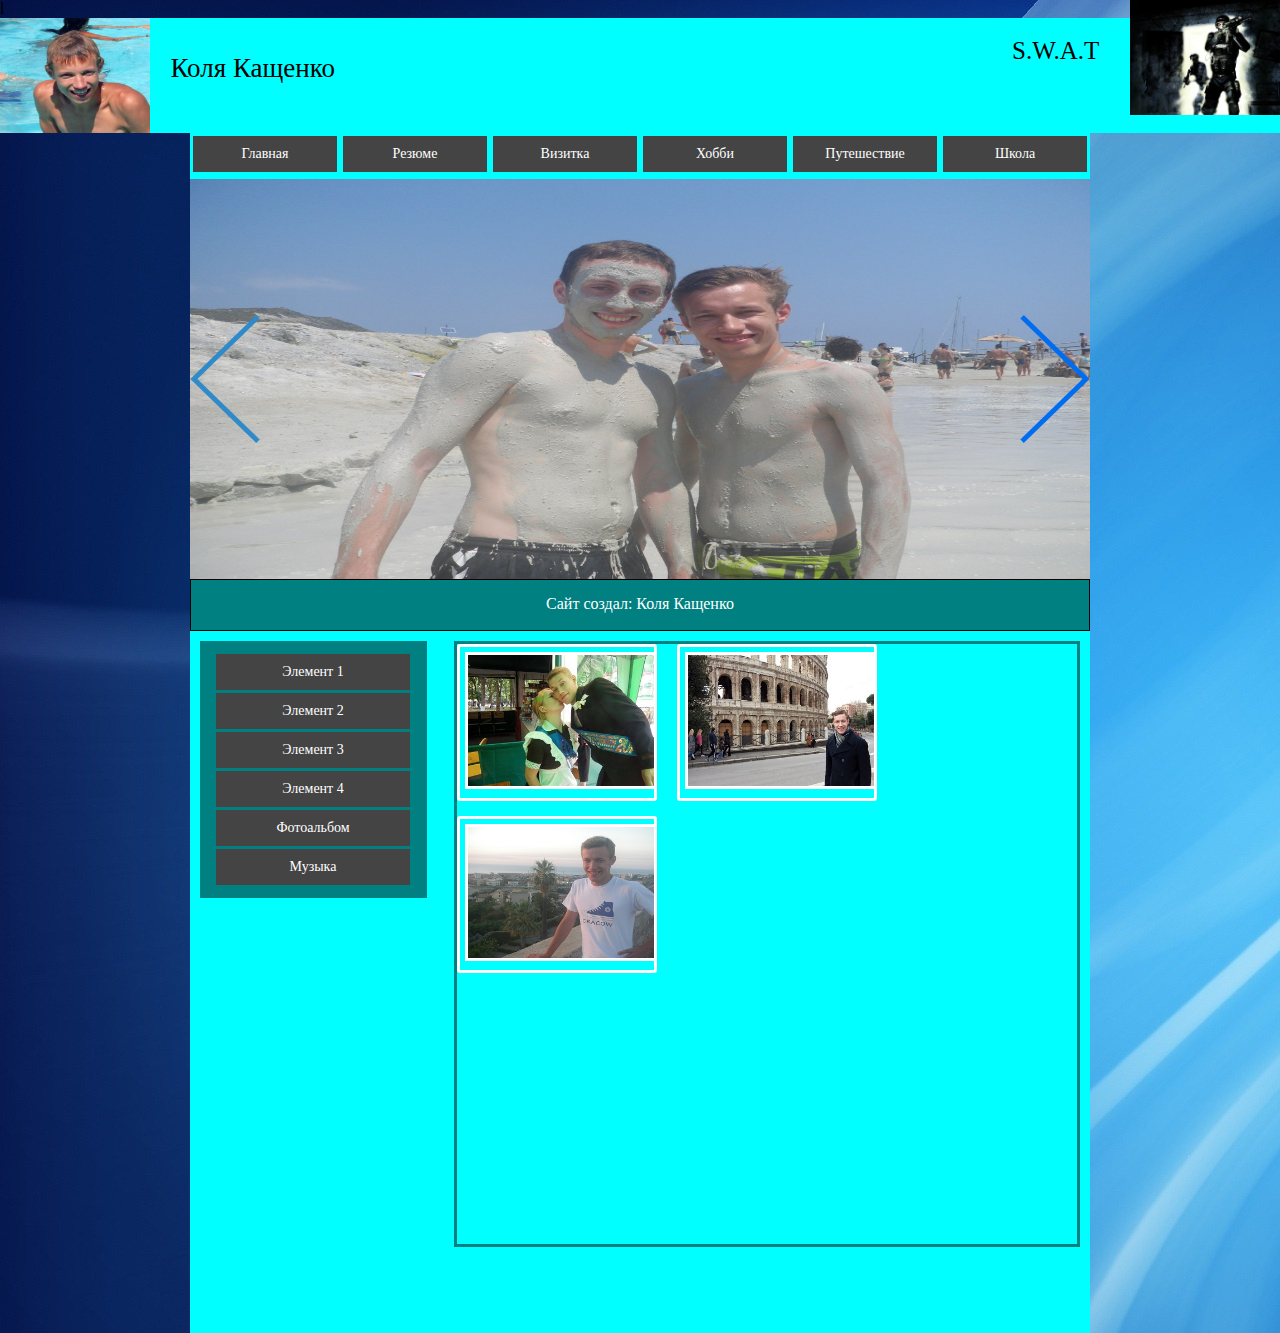
==== Foto.html @ df825b67 "first commit" ====
<!DOCTYPE html>
<html lang="en">
        <head>
            <meta charset="UTF-8">
            <title>Фотоальбом</title>
            <link rel="stylesheet" type="text/css" href="style.css">
            <link rel="stylesheet" type="text/css" href="gallery.css">
            <link rel="stylesheet" type="text/css" href="lightgallery.css">
            <script type="text/javascript" src="js/gallery/js/jquery.min.js"></script>
        </head>

    <body>l
    <div class="content">
        <div class="icon">
            <div class="fotoAvatar">
                <img src="image/1.jpeg" width="150" height="115">
                <p style="float: right; font-size: 27px; margin-top: 35px">Коля Кащенко</p>
            </div>
            <div class="fotoAvatar2">
                <p style="font-size: 25px; margin-top: 37px">S.W.A.T</p>
                <img src="image/2.jpg" width="150" height="115" style="position: absolute; top: 0; right: 0">
            </div>
        </div>
        <div class="page-layout">
            <!-- Навигационое меню -->
            <div id="nav">
                <ul>
                    <li><a href="Index.html">Главная</a></li>
                    <li><a href="#">Резюме</a>
                        <ul>
                            <li><a href="#">Нижний элемент 1</a></li>
                            <li><a href="#">Нижний элемент 2</a></li>
                            <li><a href="#">Нижний элемент 3</a></li>
                        </ul>
                    </li>
                    <li><a href="#">Визитка</a>
                        <ul>
                            <li><a href="#">Нижиний элемент 1</a></li>
                            <li><a href="#">Нижиний элемент 2</a></li>
                            <li><a href="#">Нижиний элемент 3</a></li>
                            <li><a href="#">Нижиний элемент 4</a></li>
                            <li><a href="#">Нижиний элемент 5</a></li>
                        </ul>
                    </li>
                    <li><a href="#">Хобби</a>
                        <ul>
                            <li><a href="#">Игры</a></li>
                            <li><a href="#">Фильмы</a></li>
                            <li><a href="#">Программирование</a></li>
                            <li><a href="#">Нижиний элемент 4</a></li>
                        </ul>
                    </li>
                    <li><a href="#">Путешествие</a></li>
                    <li><a href="#">Школа</a></li>
                </ul>
            </div>
            <!-- Конец навигационого меню -->
            <!-- Слайдер -->
            <div id="slider">
                <div id="container">
                    <div class="back"></div>
                    <div class="images">
                        <img src="image/slider/1.jpg" width="900" height="400">
                        <img src="image/slider/2.jpg" width="900" height="400">
                        <img src="image/slider/3.jpg" width="900" height="400">
                        <img src="image/slider/4.jpg" width="900" height="400">
                        <img src="image/slider/5.jpg" width="900" height="400">
                    </div>
                    <div class="next"></div>
                </div>
            </div>
            <!-- Конец сладера -->
            <div class="search">
                <p style="text-align: center; color: white; margin-top: 15px">Сайт создал: Коля Кащенко</p>
            </div>
            <div id="navVertical">
                <ul>
                    <li><a href="#">Элемент 1</a></li>
                    <li><a href="#">Элемент 2</a></li>
                    <li><a href="#">Элемент 3</a></li>
                    <li><a href="#">Элемент 4</a></li>
                    <li><a href="Foto.html">Фотоальбом</a></li>
                    <li><a href="music.html">Музыка</a></li>
                </ul>
            </div>
            <div class="demo-gallery">
               <ul id="lightgallery" class="list-unstyled row">
                   <li class="col-xs-6 col-sm-4 col-md-3" data-responsive="image/gallery/1/1-375.jpg 375, image/gallery/1/1-480.jpg 480, image/gallery/1/1.jpg 800" data-src="image/gallery/1/1-1280.jpg" data-sub-html="<h4>Выпускной</h4><p>Classic view from Rigwood Jetty on Coniston Water an old archive shot similar to an old post but a little later on.</p>">
                       <a class="images-gallery" href="image/gallery/1/1-1280.jpg">
                           <img class="img-responsive" src="image/gallery/1/thumb-1.jpg">
                       </a>
                   </li>
                   <li class="col-xs-6 col-sm-4 col-md-3" data-responsive="image/gallery/1/2-375.jpg 375, image/gallery/1/2-480.jpg 480, image/gallery/1/2.jpg 800" data-src="image/gallery/1/2-1280.jpg" data-sub-html="<h4>Рим, Колизей</h4><p>Classic view from Rigwood Jetty on Coniston Water an old archive shot similar to an old post but a little later on.</p>">
                       <a class="images-gallery" href="image/gallery/1/2-1280.jpg">
                           <img class="img-responsive" src="image/gallery/1/thumb-2.jpg">
                       </a>
                   </li>
                   <li class="col-xs-6 col-sm-4 col-md-3" data-responsive="image/gallery/1/3-375.jpg 375, image/gallery/1/3-480.jpg 480, image/gallery/1/3.jpg 800" data-src="image/gallery/1/3-1280.jpg" data-sub-html="<h4>Fading Light</h4><p>Classic view from Rigwood Jetty on Coniston Water an old archive shot similar to an old post but a little later on.</p>">
                       <a class="images-gallery" href="image/gallery/1/3-1280.jpg">
                           <img class="img-responsive" src="image/gallery/1/thumb-3.jpg">
                       </a>
                   </li>
               </ul>
            </div>
        </div>
    </div>
    <script type="text/javascript">
        $(document).ready(function(){
            $("#lightgallery").lightGallery();
        })
    </script>
    <script type="text/javascript" src="js/jquery.js"></script>
    <script type="text/javascript" src="js/script.js"></script>
    <script type="text/javascript" src="js/cycle.js"></script>
    <script type="text/javascript" src="js/gallery/js/lightgallery.js"></script>
    <script type="text/javascript" src="js/gallery/js/lg-fullscreen.js"></script>
    <script type="text/javascript" src="js/gallery/js/lg-thumbnail.js"></script>
    <script type="text/javascript" src="js/gallery/js/lg-video.js"></script>
    <script type="text/javascript" src="js/gallery/js/lg-autoplay.js"></script>
    <script type="text/javascript" src="js/gallery/js/lg-zoom.js"></script>
    <script type="text/javascript" src="js/gallery/js/lg-hash.js"></script>
    <script type="text/javascript" src="js/gallery/js/lg-pager.js"></script>
    <script type="text/javascript" src="js/gallery/js/jquery.mousewheel.min.js"></script>
    </body>
</html>
---- style.css ----
*{
    margin: 0;
    padding: 0;
}
body{
    background: url("image/fon2.jpg");
}
.page-layout{
    width: 900px;
    height: 1200px;
    margin: 0 auto;
    background: #00FFFF;
}
.icon{
    height: 115px;
    background: #00FFFF;
}
.fotoAvatar{
    width: 335px;
    height: 115px;
}
.fotoAvatar2{
    width: 268px;
    height: 115px;
    position: absolute;
    top: 0;
    right: 0;
}
#nav{
    background-color: #00FFFF;
    height: 46px;
    width: 900px;
    margin: 0 auto;
}
#nav li{
    list-style: none;
    float: left;
    width: 150px;
    position: relative;
}
#nav li a{
    text-decoration: none;
    font-size: 14px;
    color: #fff;
    background: #444;
    display: block;
    margin: 3px;
    padding: 10px;
    text-align: center;
}
#nav li a:hover{
    color: #444;
    background: #ccc;
}
#nav ul ul{
    display: none;
    position: absolute;
    z-index: 999;
}
#slider{
    width: 900px;
    height: 400px;
    margin: 0 auto;
    display: block;
}
#container{
    width: 900px;
    height: 400px;
    background: #ccc;
    display: block;
    overflow: auto;
}
.back {
    width: 70px;
    height: 400px;
    background: url("image/left.png");
    background-position: center center;
    background-repeat: no-repeat;
    float: left;
    display: block;
    z-index: 999;
    position: relative;
}
.next{
    width: 70px;
    height: 400px;
    background: url("image/right.png");
    background-position: center center;
    background-repeat: no-repeat;
    float: right;
    display: block;
    z-index: 999;
    position: relative;
}
.images{
    width: 900px;
    height: 400px;
    overflow: hidden;
    float: left;
    position: absolute;
}
.search{
    height: 50px;
    border: 1px solid black;
    background: #008080;
}
#navVertical{
    width: 225px;
    border: 1px solid #008080;
    margin: 10px;
    background: #008080;
    float: left;
}
#navVertical ul{
    margin: 12px;
    width: 200px;
}
#navVertical li{
    list-style: none;
    width: 200px;
}
#navVertical li a{
    text-decoration: none;
    font-size: 14px;
    color: #fff;
    background: #444;
    display: block;
    margin: 3px;
    padding: 10px;
    text-align: center;
}
#navVertical li a:hover{
    color: #444;
    background: #ccc;
}
.music{
    width: 500px;
    height: 200px;
    border: 1px solid black;

}
.demo-gallery{
    width: 620px;
    height: 600px;
    float: right;
    margin: 10px;
    border: 3px solid #008080;
}
.demo-gallery img{
    margin: 5px;
    border: 3px solid white;
}
a.img-responsive img:hover{
    border: 3px solid #008080;
}
---- gallery.css ----
ul{
  list-style: none;
}
.demo-gallery > ul {
    margin-bottom: 0;
}
.demo-gallery > ul > li {
    float: left;
    margin-bottom: 15px;
    margin-right: 20px;
    width: 200px;
}
.demo-gallery > ul > li a {
    border: 3px solid #FFF;
    border-radius: 3px;
    display: block;
    overflow: hidden;
    position: relative;
    float: left;
}
.demo-gallery > ul > li a > img {
    -webkit-transition: -webkit-transform 0.15s ease 0s;
    -moz-transition: -moz-transform 0.15s ease 0s;
    -o-transition: -o-transform 0.15s ease 0s;
    transition: transform 0.15s ease 0s;
    -webkit-transform: scale3d(1, 1, 1);
    transform: scale3d(1, 1, 1);
    height: 100%;
    width: 100%;
}
.demo-gallery > ul > li a:hover > img {
    -webkit-transform: scale3d(1.1, 1.1, 1.1);
    transform: scale3d(1.1, 1.1, 1.1);
}
.demo-gallery > ul > li a:hover .demo-gallery-poster > img {
    opacity: 1;
}
.demo-gallery > ul > li a .demo-gallery-poster {
    background-color: rgba(0, 0, 0, 0.1);
    bottom: 0;
    left: 0;
    position: absolute;
    right: 0;
    top: 0;
    -webkit-transition: background-color 0.15s ease 0s;
    -o-transition: background-color 0.15s ease 0s;
    transition: background-color 0.15s ease 0s;
}
.demo-gallery > ul > li a .demo-gallery-poster > img {
    left: 50%;
    margin-left: -10px;
    margin-top: -10px;
    opacity: 0;
    position: absolute;
    top: 50%;
    -webkit-transition: opacity 0.3s ease 0s;
    -o-transition: opacity 0.3s ease 0s;
    transition: opacity 0.3s ease 0s;
}
.demo-gallery > ul > li a:hover .demo-gallery-poster {
    background-color: rgba(0, 0, 0, 0.5);
}
.demo-gallery .justified-gallery > a > img {
    -webkit-transition: -webkit-transform 0.15s ease 0s;
    -moz-transition: -moz-transform 0.15s ease 0s;
    -o-transition: -o-transform 0.15s ease 0s;
    transition: transform 0.15s ease 0s;
    -webkit-transform: scale3d(1, 1, 1);
    transform: scale3d(1, 1, 1);
    height: 100%;
    width: 100%;
}
.demo-gallery .justified-gallery > a:hover > img {
    -webkit-transform: scale3d(1.1, 1.1, 1.1);
    transform: scale3d(1.1, 1.1, 1.1);
}
.demo-gallery .justified-gallery > a:hover .demo-gallery-poster > img {
    opacity: 1;
}
.demo-gallery .justified-gallery > a .demo-gallery-poster {
    background-color: rgba(0, 0, 0, 0.1);
    bottom: 0;
    left: 0;
    position: absolute;
    right: 0;
    top: 0;
    -webkit-transition: background-color 0.15s ease 0s;
    -o-transition: background-color 0.15s ease 0s;
    transition: background-color 0.15s ease 0s;
}
.demo-gallery .justified-gallery > a .demo-gallery-poster > img {
    left: 50%;
    margin-left: -10px;
    margin-top: -10px;
    opacity: 0;
    position: absolute;
    top: 50%;
    -webkit-transition: opacity 0.3s ease 0s;
    -o-transition: opacity 0.3s ease 0s;
    transition: opacity 0.3s ease 0s;
}
.demo-gallery .justified-gallery > a:hover .demo-gallery-poster {
    background-color: rgba(0, 0, 0, 0.5);
}
.demo-gallery .video .demo-gallery-poster img {
    height: 48px;
    margin-left: -24px;
    margin-top: -24px;
    opacity: 0.8;
    width: 48px;
}
.demo-gallery.dark > ul > li a {
    border: 3px solid #04070a;
}
.home .demo-gallery {
    padding-bottom: 80px;
}
---- lightgallery.css ----
/*! lightgallery - v1.2.19 - 2016-05-17
* http://sachinchoolur.github.io/lightGallery/
* Copyright (c) 2016 Sachin N; Licensed Apache 2.0 */
@font-face {
  font-family: 'lg';
  src: url("../fonts/lg.eot?n1z373");
  src: url("../fonts/lg.eot?#iefixn1z373") format("embedded-opentype"), url("../fonts/lg.woff?n1z373") format("woff"), url("../fonts/lg.ttf?n1z373") format("truetype"), url("../fonts/lg.svg?n1z373#lg") format("svg");
  font-weight: normal;
  font-style: normal;
}
.lg-icon {
  font-family: 'lg';
  speak: none;
  font-style: normal;
  font-weight: normal;
  font-variant: normal;
  text-transform: none;
  line-height: 1;
  /* Better Font Rendering =========== */
  -webkit-font-smoothing: antialiased;
  -moz-osx-font-smoothing: grayscale;
}

.lg-actions .lg-next, .lg-actions .lg-prev {
  background-color: rgba(0, 0, 0, 0.45);
  border-radius: 2px;
  color: #999;
  cursor: pointer;
  display: block;
  font-size: 22px;
  margin-top: -10px;
  padding: 8px 10px 9px;
  position: absolute;
  top: 50%;
  z-index: 1080;
}
.lg-actions .lg-next.disabled, .lg-actions .lg-prev.disabled {
  pointer-events: none;
  opacity: 0.5;
}
.lg-actions .lg-next:hover, .lg-actions .lg-prev:hover {
  color: #FFF;
}
.lg-actions .lg-next {
  right: 20px;
}
.lg-actions .lg-next:before {
  content: "\e095";
}
.lg-actions .lg-prev {
  left: 20px;
}
.lg-actions .lg-prev:after {
  content: "\e094";
}

@-webkit-keyframes lg-right-end {
  0% {
    left: 0;
  }
  50% {
    left: -30px;
  }
  100% {
    left: 0;
  }
}
@-moz-keyframes lg-right-end {
  0% {
    left: 0;
  }
  50% {
    left: -30px;
  }
  100% {
    left: 0;
  }
}
@-ms-keyframes lg-right-end {
  0% {
    left: 0;
  }
  50% {
    left: -30px;
  }
  100% {
    left: 0;
  }
}
@keyframes lg-right-end {
  0% {
    left: 0;
  }
  50% {
    left: -30px;
  }
  100% {
    left: 0;
  }
}
@-webkit-keyframes lg-left-end {
  0% {
    left: 0;
  }
  50% {
    left: 30px;
  }
  100% {
    left: 0;
  }
}
@-moz-keyframes lg-left-end {
  0% {
    left: 0;
  }
  50% {
    left: 30px;
  }
  100% {
    left: 0;
  }
}
@-ms-keyframes lg-left-end {
  0% {
    left: 0;
  }
  50% {
    left: 30px;
  }
  100% {
    left: 0;
  }
}
@keyframes lg-left-end {
  0% {
    left: 0;
  }
  50% {
    left: 30px;
  }
  100% {
    left: 0;
  }
}
.lg-outer.lg-right-end .lg-object {
  -webkit-animation: lg-right-end 0.3s;
  -o-animation: lg-right-end 0.3s;
  animation: lg-right-end 0.3s;
  position: relative;
}
.lg-outer.lg-left-end .lg-object {
  -webkit-animation: lg-left-end 0.3s;
  -o-animation: lg-left-end 0.3s;
  animation: lg-left-end 0.3s;
  position: relative;
}

.lg-toolbar {
  z-index: 1082;
  left: 0;
  position: absolute;
  top: 0;
  width: 100%;
  background-color: rgba(0, 0, 0, 0.45);
}
.lg-toolbar .lg-icon {
  color: #999;
  cursor: pointer;
  float: right;
  font-size: 24px;
  height: 47px;
  line-height: 27px;
  padding: 10px 0;
  text-align: center;
  width: 50px;
  text-decoration: none !important;
  outline: medium none;
  -webkit-transition: color 0.2s linear;
  -o-transition: color 0.2s linear;
  transition: color 0.2s linear;
}
.lg-toolbar .lg-icon:hover {
  color: #FFF;
}
.lg-toolbar .lg-close:after {
  content: "\e070";
}
.lg-toolbar .lg-download:after {
  content: "\e0f2";
}

.lg-sub-html {
  background-color: rgba(0, 0, 0, 0.45);
  bottom: 0;
  color: #EEE;
  font-size: 16px;
  left: 0;
  padding: 10px 40px;
  position: fixed;
  right: 0;
  text-align: center;
  z-index: 1080;
}
.lg-sub-html h4 {
  margin: 0;
  font-size: 13px;
  font-weight: bold;
}
.lg-sub-html p {
  font-size: 12px;
  margin: 5px 0 0;
}

#lg-counter {
  color: #999;
  display: inline-block;
  font-size: 16px;
  padding-left: 20px;
  padding-top: 12px;
  vertical-align: middle;
}

.lg-toolbar, .lg-prev, .lg-next {
  opacity: 1;
  -webkit-transition: -webkit-transform 0.35s cubic-bezier(0, 0, 0.25, 1) 0s, opacity 0.35s cubic-bezier(0, 0, 0.25, 1) 0s, color 0.2s linear;
  -moz-transition: -moz-transform 0.35s cubic-bezier(0, 0, 0.25, 1) 0s, opacity 0.35s cubic-bezier(0, 0, 0.25, 1) 0s, color 0.2s linear;
  -o-transition: -o-transform 0.35s cubic-bezier(0, 0, 0.25, 1) 0s, opacity 0.35s cubic-bezier(0, 0, 0.25, 1) 0s, color 0.2s linear;
  transition: transform 0.35s cubic-bezier(0, 0, 0.25, 1) 0s, opacity 0.35s cubic-bezier(0, 0, 0.25, 1) 0s, color 0.2s linear;
}

.lg-hide-items .lg-prev {
  opacity: 0;
  -webkit-transform: translate3d(-10px, 0, 0);
  transform: translate3d(-10px, 0, 0);
}
.lg-hide-items .lg-next {
  opacity: 0;
  -webkit-transform: translate3d(10px, 0, 0);
  transform: translate3d(10px, 0, 0);
}
.lg-hide-items .lg-toolbar {
  opacity: 0;
  -webkit-transform: translate3d(0, -10px, 0);
  transform: translate3d(0, -10px, 0);
}

body:not(.lg-from-hash) .lg-outer.lg-start-zoom .lg-object {
  -webkit-transform: scale3d(0.5, 0.5, 0.5);
  transform: scale3d(0.5, 0.5, 0.5);
  opacity: 0;
  -webkit-transition: -webkit-transform 250ms cubic-bezier(0, 0, 0.25, 1) 0s, opacity 250ms cubic-bezier(0, 0, 0.25, 1) !important;
  -moz-transition: -moz-transform 250ms cubic-bezier(0, 0, 0.25, 1) 0s, opacity 250ms cubic-bezier(0, 0, 0.25, 1) !important;
  -o-transition: -o-transform 250ms cubic-bezier(0, 0, 0.25, 1) 0s, opacity 250ms cubic-bezier(0, 0, 0.25, 1) !important;
  transition: transform 250ms cubic-bezier(0, 0, 0.25, 1) 0s, opacity 250ms cubic-bezier(0, 0, 0.25, 1) !important;
  -webkit-transform-origin: 50% 50%;
  -moz-transform-origin: 50% 50%;
  -ms-transform-origin: 50% 50%;
  transform-origin: 50% 50%;
}
body:not(.lg-from-hash) .lg-outer.lg-start-zoom .lg-item.lg-complete .lg-object {
  -webkit-transform: scale3d(1, 1, 1);
  transform: scale3d(1, 1, 1);
  opacity: 1;
}

.lg-outer .lg-thumb-outer {
  background-color: #0D0A0A;
  bottom: 0;
  position: absolute;
  width: 100%;
  z-index: 1080;
  max-height: 350px;
  -webkit-transform: translate3d(0, 100%, 0);
  transform: translate3d(0, 100%, 0);
  -webkit-transition: -webkit-transform 0.25s cubic-bezier(0, 0, 0.25, 1) 0s;
  -moz-transition: -moz-transform 0.25s cubic-bezier(0, 0, 0.25, 1) 0s;
  -o-transition: -o-transform 0.25s cubic-bezier(0, 0, 0.25, 1) 0s;
  transition: transform 0.25s cubic-bezier(0, 0, 0.25, 1) 0s;
}
.lg-outer .lg-thumb-outer.lg-grab .lg-thumb-item {
  cursor: -webkit-grab;
  cursor: -moz-grab;
  cursor: -o-grab;
  cursor: -ms-grab;
  cursor: grab;
}
.lg-outer .lg-thumb-outer.lg-grabbing .lg-thumb-item {
  cursor: move;
  cursor: -webkit-grabbing;
  cursor: -moz-grabbing;
  cursor: -o-grabbing;
  cursor: -ms-grabbing;
  cursor: grabbing;
}
.lg-outer .lg-thumb-outer.lg-dragging .lg-thumb {
  -webkit-transition-duration: 0s !important;
  transition-duration: 0s !important;
}
.lg-outer.lg-thumb-open .lg-thumb-outer {
  -webkit-transform: translate3d(0, 0%, 0);
  transform: translate3d(0, 0%, 0);
}
.lg-outer .lg-thumb {
  padding: 10px 0;
  height: 100%;
  margin-bottom: -5px;
}
.lg-outer .lg-thumb-item {
  border-radius: 5px;
  cursor: pointer;
  float: left;
  overflow: hidden;
  height: 100%;
  border: 2px solid #FFF;
  border-radius: 4px;
  margin-bottom: 5px;
}
@media (min-width: 1025px) {
  .lg-outer .lg-thumb-item {
    -webkit-transition: border-color 0.25s ease;
    -o-transition: border-color 0.25s ease;
    transition: border-color 0.25s ease;
  }
}
.lg-outer .lg-thumb-item.active, .lg-outer .lg-thumb-item:hover {
  border-color: #a90707;
}
.lg-outer .lg-thumb-item img {
  width: 100%;
  height: 100%;
}
.lg-outer.lg-has-thumb .lg-item {
  padding-bottom: 120px;
}
.lg-outer.lg-can-toggle .lg-item {
  padding-bottom: 0;
}
.lg-outer.lg-pull-caption-up .lg-sub-html {
  -webkit-transition: bottom 0.25s ease;
  -o-transition: bottom 0.25s ease;
  transition: bottom 0.25s ease;
}
.lg-outer.lg-pull-caption-up.lg-thumb-open .lg-sub-html {
  bottom: 100px;
}
.lg-outer .lg-toogle-thumb {
  background-color: #0D0A0A;
  border-radius: 2px 2px 0 0;
  color: #999;
  cursor: pointer;
  font-size: 24px;
  height: 39px;
  line-height: 27px;
  padding: 5px 0;
  position: absolute;
  right: 20px;
  text-align: center;
  top: -39px;
  width: 50px;
}
.lg-outer .lg-toogle-thumb:after {
  content: "\e1ff";
}
.lg-outer .lg-toogle-thumb:hover {
  color: #FFF;
}

.lg-outer .lg-video-cont {
  display: inline-block;
  vertical-align: middle;
  max-width: 1140px;
  max-height: 100%;
  width: 100%;
  padding: 0 5px;
}
.lg-outer .lg-video {
  width: 100%;
  height: 0;
  padding-bottom: 56.25%;
  overflow: hidden;
  position: relative;
}
.lg-outer .lg-video .lg-object {
  display: inline-block;
  position: absolute;
  top: 0;
  left: 0;
  width: 100% !important;
  height: 100% !important;
}
.lg-outer .lg-video .lg-video-play {
  width: 84px;
  height: 59px;
  position: absolute;
  left: 50%;
  top: 50%;
  margin-left: -42px;
  margin-top: -30px;
  z-index: 1080;
  cursor: pointer;
}
.lg-outer .lg-has-vimeo .lg-video-play {
  background: url("../img/vimeo-play.png") no-repeat scroll 0 0 transparent;
}
.lg-outer .lg-has-vimeo:hover .lg-video-play {
  background: url("../img/vimeo-play.png") no-repeat scroll 0 -58px transparent;
}
.lg-outer .lg-has-html5 .lg-video-play {
  background: transparent url("../img/video-play.png") no-repeat scroll 0 0;
  height: 64px;
  margin-left: -32px;
  margin-top: -32px;
  width: 64px;
  opacity: 0.8;
}
.lg-outer .lg-has-html5:hover .lg-video-play {
  opacity: 1;
}
.lg-outer .lg-has-youtube .lg-video-play {
  background: url("../img/youtube-play.png") no-repeat scroll 0 0 transparent;
}
.lg-outer .lg-has-youtube:hover .lg-video-play {
  background: url("../img/youtube-play.png") no-repeat scroll 0 -60px transparent;
}
.lg-outer .lg-video-object {
  width: 100% !important;
  height: 100% !important;
  position: absolute;
  top: 0;
  left: 0;
}
.lg-outer .lg-has-video .lg-video-object {
  visibility: hidden;
}
.lg-outer .lg-has-video.lg-video-playing .lg-object, .lg-outer .lg-has-video.lg-video-playing .lg-video-play {
  display: none;
}
.lg-outer .lg-has-video.lg-video-playing .lg-video-object {
  visibility: visible;
}

.lg-progress-bar {
  background-color: #333;
  height: 5px;
  left: 0;
  position: absolute;
  top: 0;
  width: 100%;
  z-index: 1080;
  opacity: 0;
  -webkit-transition: opacity 0.08s ease 0s;
  -moz-transition: opacity 0.08s ease 0s;
  -o-transition: opacity 0.08s ease 0s;
  transition: opacity 0.08s ease 0s;
}
.lg-progress-bar .lg-progress {
  background-color: #a90707;
  height: 5px;
  width: 0;
}
.lg-progress-bar.lg-start .lg-progress {
  width: 100%;
}
.lg-show-autoplay .lg-progress-bar {
  opacity: 1;
}

.lg-autoplay-button:after {
  content: "\e01d";
}
.lg-show-autoplay .lg-autoplay-button:after {
  content: "\e01a";
}

.lg-outer.lg-css3.lg-zoom-dragging .lg-item.lg-complete.lg-zoomable .lg-img-wrap, .lg-outer.lg-css3.lg-zoom-dragging .lg-item.lg-complete.lg-zoomable .lg-image {
  -webkit-transition-duration: 0s;
  transition-duration: 0s;
}
.lg-outer .lg-item.lg-complete.lg-zoomable .lg-img-wrap {
  -webkit-transition: left 0.3s cubic-bezier(0, 0, 0.25, 1) 0s, top 0.3s cubic-bezier(0, 0, 0.25, 1) 0s;
  -moz-transition: left 0.3s cubic-bezier(0, 0, 0.25, 1) 0s, top 0.3s cubic-bezier(0, 0, 0.25, 1) 0s;
  -o-transition: left 0.3s cubic-bezier(0, 0, 0.25, 1) 0s, top 0.3s cubic-bezier(0, 0, 0.25, 1) 0s;
  transition: left 0.3s cubic-bezier(0, 0, 0.25, 1) 0s, top 0.3s cubic-bezier(0, 0, 0.25, 1) 0s;
  -webkit-transform: translate3d(0, 0, 0);
  transform: translate3d(0, 0, 0);
  -webkit-backface-visibility: hidden;
  -moz-backface-visibility: hidden;
  backface-visibility: hidden;
}
.lg-outer .lg-item.lg-complete.lg-zoomable .lg-image {
  -webkit-transform: scale3d(1, 1, 1);
  transform: scale3d(1, 1, 1);
  -webkit-transition: -webkit-transform 0.3s cubic-bezier(0, 0, 0.25, 1) 0s, opacity 0.15s !important;
  -moz-transition: -moz-transform 0.3s cubic-bezier(0, 0, 0.25, 1) 0s, opacity 0.15s !important;
  -o-transition: -o-transform 0.3s cubic-bezier(0, 0, 0.25, 1) 0s, opacity 0.15s !important;
  transition: transform 0.3s cubic-bezier(0, 0, 0.25, 1) 0s, opacity 0.15s !important;
  -webkit-transform-origin: 0 0;
  -moz-transform-origin: 0 0;
  -ms-transform-origin: 0 0;
  transform-origin: 0 0;
  -webkit-backface-visibility: hidden;
  -moz-backface-visibility: hidden;
  backface-visibility: hidden;
}

#lg-zoom-in:after {
  content: "\e311";
}

#lg-actual-size {
  font-size: 20px;
}
#lg-actual-size:after {
  content: "\e033";
}

#lg-zoom-out {
  opacity: 0.5;
  pointer-events: none;
}
#lg-zoom-out:after {
  content: "\e312";
}
.lg-zoomed #lg-zoom-out {
  opacity: 1;
  pointer-events: auto;
}

.lg-outer .lg-pager-outer {
  bottom: 60px;
  left: 0;
  position: absolute;
  right: 0;
  text-align: center;
  z-index: 1080;
  height: 10px;
}
.lg-outer .lg-pager-outer.lg-pager-hover .lg-pager-cont {
  overflow: visible;
}
.lg-outer .lg-pager-cont {
  cursor: pointer;
  display: inline-block;
  overflow: hidden;
  position: relative;
  vertical-align: top;
  margin: 0 5px;
}
.lg-outer .lg-pager-cont:hover .lg-pager-thumb-cont {
  opacity: 1;
  -webkit-transform: translate3d(0, 0, 0);
  transform: translate3d(0, 0, 0);
}
.lg-outer .lg-pager-cont.lg-pager-active .lg-pager {
  box-shadow: 0 0 0 2px white inset;
}
.lg-outer .lg-pager-thumb-cont {
  background-color: #fff;
  color: #FFF;
  bottom: 100%;
  height: 83px;
  left: 0;
  margin-bottom: 20px;
  margin-left: -60px;
  opacity: 0;
  padding: 5px;
  position: absolute;
  width: 120px;
  border-radius: 3px;
  -webkit-transition: opacity 0.15s ease 0s, -webkit-transform 0.15s ease 0s;
  -moz-transition: opacity 0.15s ease 0s, -moz-transform 0.15s ease 0s;
  -o-transition: opacity 0.15s ease 0s, -o-transform 0.15s ease 0s;
  transition: opacity 0.15s ease 0s, transform 0.15s ease 0s;
  -webkit-transform: translate3d(0, 5px, 0);
  transform: translate3d(0, 5px, 0);
}
.lg-outer .lg-pager-thumb-cont img {
  width: 100%;
  height: 100%;
}
.lg-outer .lg-pager {
  background-color: rgba(255, 255, 255, 0.5);
  border-radius: 50%;
  box-shadow: 0 0 0 8px rgba(255, 255, 255, 0.7) inset;
  display: block;
  height: 12px;
  -webkit-transition: box-shadow 0.3s ease 0s;
  -o-transition: box-shadow 0.3s ease 0s;
  transition: box-shadow 0.3s ease 0s;
  width: 12px;
}
.lg-outer .lg-pager:hover, .lg-outer .lg-pager:focus {
  box-shadow: 0 0 0 8px white inset;
}
.lg-outer .lg-caret {
  border-left: 10px solid transparent;
  border-right: 10px solid transparent;
  border-top: 10px dashed;
  bottom: -10px;
  display: inline-block;
  height: 0;
  left: 50%;
  margin-left: -5px;
  position: absolute;
  vertical-align: middle;
  width: 0;
}

.lg-fullscreen:after {
  content: "\e20c";
}
.lg-fullscreen-on .lg-fullscreen:after {
  content: "\e20d";
}

.group {
  *zoom: 1;
}

.group:before, .group:after {
  display: table;
  content: "";
  line-height: 0;
}

.group:after {
  clear: both;
}

.lg-outer {
  width: 100%;
  height: 100%;
  position: fixed;
  top: 0;
  left: 0;
  z-index: 1050;
  opacity: 0;
  -webkit-transition: opacity 0.15s ease 0s;
  -o-transition: opacity 0.15s ease 0s;
  transition: opacity 0.15s ease 0s;
}
.lg-outer * {
  -webkit-box-sizing: border-box;
  -moz-box-sizing: border-box;
  box-sizing: border-box;
}
.lg-outer.lg-visible {
  opacity: 1;
}
.lg-outer.lg-css3 .lg-item.lg-prev-slide, .lg-outer.lg-css3 .lg-item.lg-next-slide, .lg-outer.lg-css3 .lg-item.lg-current {
  -webkit-transition-duration: inherit !important;
  transition-duration: inherit !important;
  -webkit-transition-timing-function: inherit !important;
  transition-timing-function: inherit !important;
}
.lg-outer.lg-css3.lg-dragging .lg-item.lg-prev-slide, .lg-outer.lg-css3.lg-dragging .lg-item.lg-next-slide, .lg-outer.lg-css3.lg-dragging .lg-item.lg-current {
  -webkit-transition-duration: 0s !important;
  transition-duration: 0s !important;
  opacity: 1;
}
.lg-outer.lg-grab img.lg-object {
  cursor: -webkit-grab;
  cursor: -moz-grab;
  cursor: -o-grab;
  cursor: -ms-grab;
  cursor: grab;
}
.lg-outer.lg-grabbing img.lg-object {
  cursor: move;
  cursor: -webkit-grabbing;
  cursor: -moz-grabbing;
  cursor: -o-grabbing;
  cursor: -ms-grabbing;
  cursor: grabbing;
}
.lg-outer .lg {
  height: 100%;
  width: 100%;
  position: relative;
  overflow: hidden;
  margin-left: auto;
  margin-right: auto;
  max-width: 100%;
  max-height: 100%;
}
.lg-outer .lg-inner {
  width: 100%;
  height: 100%;
  position: absolute;
  left: 0;
  top: 0;
  white-space: nowrap;
}
.lg-outer .lg-item {
  background: url("../img/loading.gif") no-repeat scroll center center transparent;
  display: none !important;
}
.lg-outer.lg-css3 .lg-prev-slide, .lg-outer.lg-css3 .lg-current, .lg-outer.lg-css3 .lg-next-slide {
  display: inline-block !important;
}
.lg-outer.lg-css .lg-current {
  display: inline-block !important;
}
.lg-outer .lg-item, .lg-outer .lg-img-wrap {
  display: inline-block;
  text-align: center;
  position: absolute;
  width: 100%;
  height: 100%;
}
.lg-outer .lg-item:before, .lg-outer .lg-img-wrap:before {
  content: "";
  display: inline-block;
  height: 50%;
  width: 1px;
  margin-right: -1px;
}
.lg-outer .lg-img-wrap {
  position: absolute;
  padding: 0 5px;
  left: 0;
  right: 0;
  top: 0;
  bottom: 0;
}
.lg-outer .lg-item.lg-complete {
  background-image: none;
}
.lg-outer .lg-item.lg-current {
  z-index: 1060;
}
.lg-outer .lg-image {
  display: inline-block;
  vertical-align: middle;
  max-width: 100%;
  max-height: 100%;
  width: auto !important;
  height: auto !important;
}
.lg-outer.lg-show-after-load .lg-item .lg-object, .lg-outer.lg-show-after-load .lg-item .lg-video-play {
  opacity: 0;
  -webkit-transition: opacity 0.15s ease 0s;
  -o-transition: opacity 0.15s ease 0s;
  transition: opacity 0.15s ease 0s;
}
.lg-outer.lg-show-after-load .lg-item.lg-complete .lg-object, .lg-outer.lg-show-after-load .lg-item.lg-complete .lg-video-play {
  opacity: 1;
}
.lg-outer .lg-empty-html {
  display: none;
}
.lg-outer.lg-hide-download #lg-download {
  display: none;
}

.lg-backdrop {
  position: fixed;
  top: 0;
  left: 0;
  right: 0;
  bottom: 0;
  z-index: 1040;
  background-color: #000;
  opacity: 0;
  -webkit-transition: opacity 0.15s ease 0s;
  -o-transition: opacity 0.15s ease 0s;
  transition: opacity 0.15s ease 0s;
}
.lg-backdrop.in {
  opacity: 1;
}

.lg-css3.lg-no-trans .lg-prev-slide, .lg-css3.lg-no-trans .lg-next-slide, .lg-css3.lg-no-trans .lg-current {
  -webkit-transition: none 0s ease 0s !important;
  -moz-transition: none 0s ease 0s !important;
  -o-transition: none 0s ease 0s !important;
  transition: none 0s ease 0s !important;
}
.lg-css3.lg-use-css3 .lg-item {
  -webkit-backface-visibility: hidden;
  -moz-backface-visibility: hidden;
  backface-visibility: hidden;
}
.lg-css3.lg-use-left .lg-item {
  -webkit-backface-visibility: hidden;
  -moz-backface-visibility: hidden;
  backface-visibility: hidden;
}
.lg-css3.lg-fade .lg-item {
  opacity: 0;
}
.lg-css3.lg-fade .lg-item.lg-current {
  opacity: 1;
}
.lg-css3.lg-fade .lg-item.lg-prev-slide, .lg-css3.lg-fade .lg-item.lg-next-slide, .lg-css3.lg-fade .lg-item.lg-current {
  -webkit-transition: opacity 0.1s ease 0s;
  -moz-transition: opacity 0.1s ease 0s;
  -o-transition: opacity 0.1s ease 0s;
  transition: opacity 0.1s ease 0s;
}
.lg-css3.lg-slide.lg-use-css3 .lg-item {
  opacity: 0;
}
.lg-css3.lg-slide.lg-use-css3 .lg-item.lg-prev-slide {
  -webkit-transform: translate3d(-100%, 0, 0);
  transform: translate3d(-100%, 0, 0);
}
.lg-css3.lg-slide.lg-use-css3 .lg-item.lg-next-slide {
  -webkit-transform: translate3d(100%, 0, 0);
  transform: translate3d(100%, 0, 0);
}
.lg-css3.lg-slide.lg-use-css3 .lg-item.lg-current {
  -webkit-transform: translate3d(0, 0, 0);
  transform: translate3d(0, 0, 0);
  opacity: 1;
}
.lg-css3.lg-slide.lg-use-css3 .lg-item.lg-prev-slide, .lg-css3.lg-slide.lg-use-css3 .lg-item.lg-next-slide, .lg-css3.lg-slide.lg-use-css3 .lg-item.lg-current {
  -webkit-transition: -webkit-transform 1s cubic-bezier(0, 0, 0.25, 1) 0s, opacity 0.1s ease 0s;
  -moz-transition: -moz-transform 1s cubic-bezier(0, 0, 0.25, 1) 0s, opacity 0.1s ease 0s;
  -o-transition: -o-transform 1s cubic-bezier(0, 0, 0.25, 1) 0s, opacity 0.1s ease 0s;
  transition: transform 1s cubic-bezier(0, 0, 0.25, 1) 0s, opacity 0.1s ease 0s;
}
.lg-css3.lg-slide.lg-use-left .lg-item {
  opacity: 0;
  position: absolute;
  left: 0;
}
.lg-css3.lg-slide.lg-use-left .lg-item.lg-prev-slide {
  left: -100%;
}
.lg-css3.lg-slide.lg-use-left .lg-item.lg-next-slide {
  left: 100%;
}
.lg-css3.lg-slide.lg-use-left .lg-item.lg-current {
  left: 0;
  opacity: 1;
}
.lg-css3.lg-slide.lg-use-left .lg-item.lg-prev-slide, .lg-css3.lg-slide.lg-use-left .lg-item.lg-next-slide, .lg-css3.lg-slide.lg-use-left .lg-item.lg-current {
  -webkit-transition: left 1s cubic-bezier(0, 0, 0.25, 1) 0s, opacity 0.1s ease 0s;
  -moz-transition: left 1s cubic-bezier(0, 0, 0.25, 1) 0s, opacity 0.1s ease 0s;
  -o-transition: left 1s cubic-bezier(0, 0, 0.25, 1) 0s, opacity 0.1s ease 0s;
  transition: left 1s cubic-bezier(0, 0, 0.25, 1) 0s, opacity 0.1s ease 0s;
}
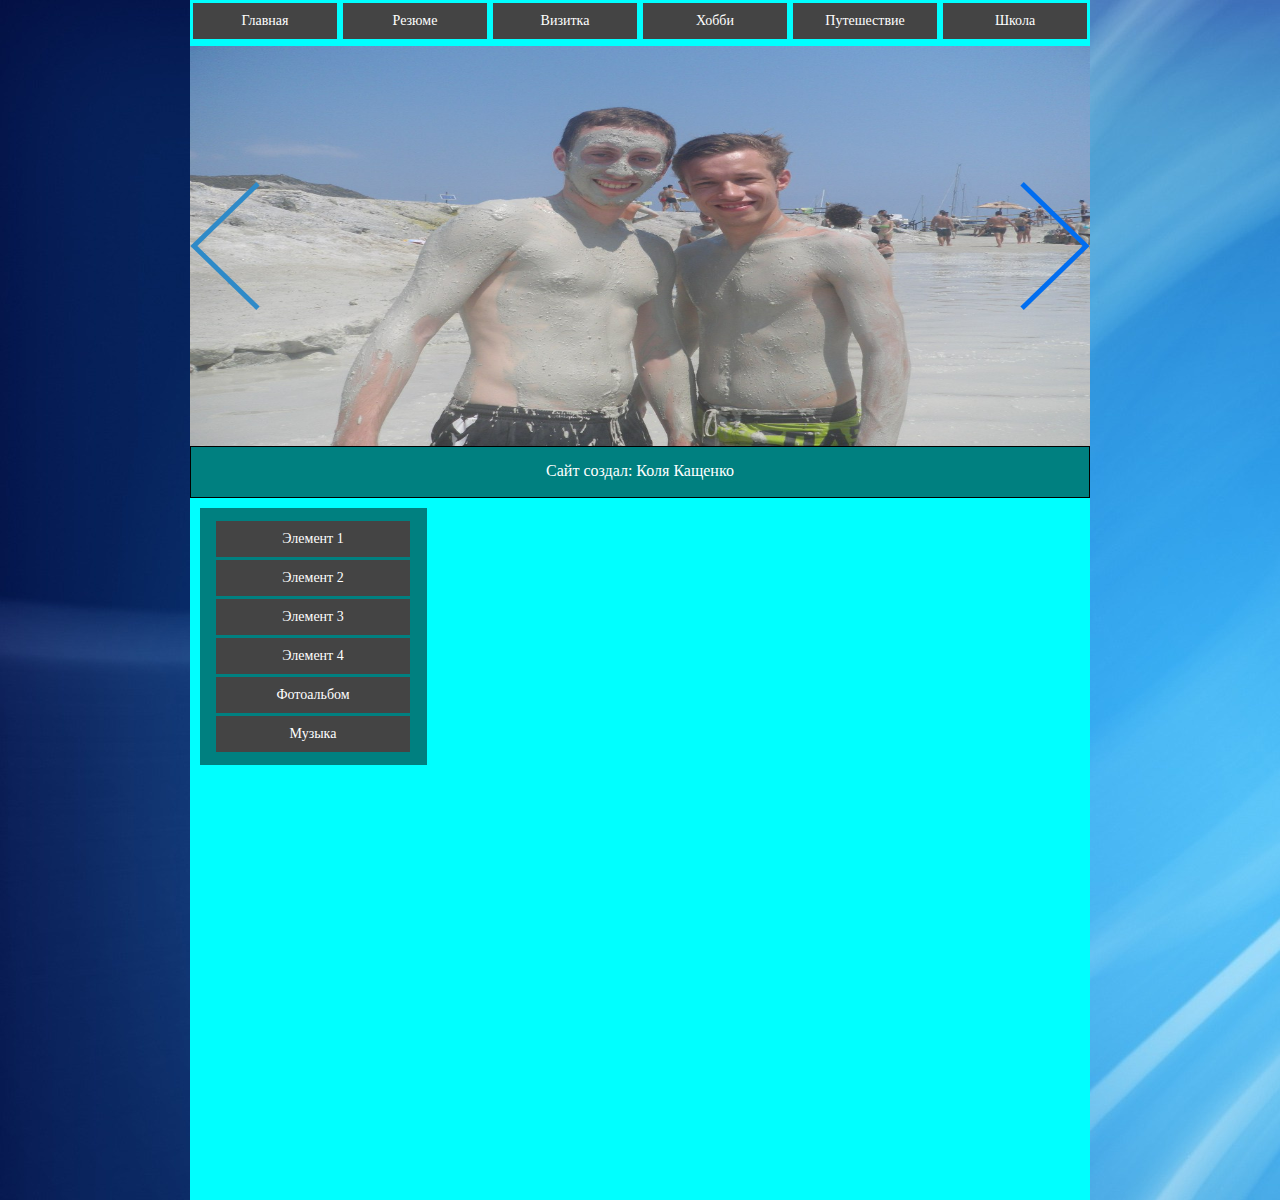
==== commit 2c2a859d: "sample" ====
--- a/Foto.html
+++ b/Foto.html
@@ -1,125 +1,86 @@
-<!DOCTYPE html>
-<html lang="en">
-        <head>
-            <meta charset="UTF-8">
-            <title>Фотоальбом</title>
-            <link rel="stylesheet" type="text/css" href="style.css">
-            <link rel="stylesheet" type="text/css" href="gallery.css">
-            <link rel="stylesheet" type="text/css" href="lightgallery.css">
-            <script type="text/javascript" src="js/gallery/js/jquery.min.js"></script>
-        </head>
-
-    <body>l
-    <div class="content">
-        <div class="icon">
-            <div class="fotoAvatar">
-                <img src="image/1.jpeg" width="150" height="115">
-                <p style="float: right; font-size: 27px; margin-top: 35px">Коля Кащенко</p>
-            </div>
-            <div class="fotoAvatar2">
-                <p style="font-size: 25px; margin-top: 37px">S.W.A.T</p>
-                <img src="image/2.jpg" width="150" height="115" style="position: absolute; top: 0; right: 0">
-            </div>
-        </div>
-        <div class="page-layout">
-            <!-- Навигационое меню -->
-            <div id="nav">
-                <ul>
-                    <li><a href="Index.html">Главная</a></li>
-                    <li><a href="#">Резюме</a>
-                        <ul>
-                            <li><a href="#">Нижний элемент 1</a></li>
-                            <li><a href="#">Нижний элемент 2</a></li>
-                            <li><a href="#">Нижний элемент 3</a></li>
-                        </ul>
-                    </li>
-                    <li><a href="#">Визитка</a>
-                        <ul>
-                            <li><a href="#">Нижиний элемент 1</a></li>
-                            <li><a href="#">Нижиний элемент 2</a></li>
-                            <li><a href="#">Нижиний элемент 3</a></li>
-                            <li><a href="#">Нижиний элемент 4</a></li>
-                            <li><a href="#">Нижиний элемент 5</a></li>
-                        </ul>
-                    </li>
-                    <li><a href="#">Хобби</a>
-                        <ul>
-                            <li><a href="#">Игры</a></li>
-                            <li><a href="#">Фильмы</a></li>
-                            <li><a href="#">Программирование</a></li>
-                            <li><a href="#">Нижиний элемент 4</a></li>
-                        </ul>
-                    </li>
-                    <li><a href="#">Путешествие</a></li>
-                    <li><a href="#">Школа</a></li>
-                </ul>
-            </div>
-            <!-- Конец навигационого меню -->
-            <!-- Слайдер -->
-            <div id="slider">
-                <div id="container">
-                    <div class="back"></div>
-                    <div class="images">
-                        <img src="image/slider/1.jpg" width="900" height="400">
-                        <img src="image/slider/2.jpg" width="900" height="400">
-                        <img src="image/slider/3.jpg" width="900" height="400">
-                        <img src="image/slider/4.jpg" width="900" height="400">
-                        <img src="image/slider/5.jpg" width="900" height="400">
-                    </div>
-                    <div class="next"></div>
-                </div>
-            </div>
-            <!-- Конец сладера -->
-            <div class="search">
-                <p style="text-align: center; color: white; margin-top: 15px">Сайт создал: Коля Кащенко</p>
-            </div>
-            <div id="navVertical">
-                <ul>
-                    <li><a href="#">Элемент 1</a></li>
-                    <li><a href="#">Элемент 2</a></li>
-                    <li><a href="#">Элемент 3</a></li>
-                    <li><a href="#">Элемент 4</a></li>
-                    <li><a href="Foto.html">Фотоальбом</a></li>
-                    <li><a href="music.html">Музыка</a></li>
-                </ul>
-            </div>
-            <div class="demo-gallery">
-               <ul id="lightgallery" class="list-unstyled row">
-                   <li class="col-xs-6 col-sm-4 col-md-3" data-responsive="image/gallery/1/1-375.jpg 375, image/gallery/1/1-480.jpg 480, image/gallery/1/1.jpg 800" data-src="image/gallery/1/1-1280.jpg" data-sub-html="<h4>Выпускной</h4><p>Classic view from Rigwood Jetty on Coniston Water an old archive shot similar to an old post but a little later on.</p>">
-                       <a class="images-gallery" href="image/gallery/1/1-1280.jpg">
-                           <img class="img-responsive" src="image/gallery/1/thumb-1.jpg">
-                       </a>
-                   </li>
-                   <li class="col-xs-6 col-sm-4 col-md-3" data-responsive="image/gallery/1/2-375.jpg 375, image/gallery/1/2-480.jpg 480, image/gallery/1/2.jpg 800" data-src="image/gallery/1/2-1280.jpg" data-sub-html="<h4>Рим, Колизей</h4><p>Classic view from Rigwood Jetty on Coniston Water an old archive shot similar to an old post but a little later on.</p>">
-                       <a class="images-gallery" href="image/gallery/1/2-1280.jpg">
-                           <img class="img-responsive" src="image/gallery/1/thumb-2.jpg">
-                       </a>
-                   </li>
-                   <li class="col-xs-6 col-sm-4 col-md-3" data-responsive="image/gallery/1/3-375.jpg 375, image/gallery/1/3-480.jpg 480, image/gallery/1/3.jpg 800" data-src="image/gallery/1/3-1280.jpg" data-sub-html="<h4>Fading Light</h4><p>Classic view from Rigwood Jetty on Coniston Water an old archive shot similar to an old post but a little later on.</p>">
-                       <a class="images-gallery" href="image/gallery/1/3-1280.jpg">
-                           <img class="img-responsive" src="image/gallery/1/thumb-3.jpg">
-                       </a>
-                   </li>
-               </ul>
-            </div>
-        </div>
-    </div>
-    <script type="text/javascript">
-        $(document).ready(function(){
-            $("#lightgallery").lightGallery();
-        })
-    </script>
-    <script type="text/javascript" src="js/jquery.js"></script>
-    <script type="text/javascript" src="js/script.js"></script>
-    <script type="text/javascript" src="js/cycle.js"></script>
-    <script type="text/javascript" src="js/gallery/js/lightgallery.js"></script>
-    <script type="text/javascript" src="js/gallery/js/lg-fullscreen.js"></script>
-    <script type="text/javascript" src="js/gallery/js/lg-thumbnail.js"></script>
-    <script type="text/javascript" src="js/gallery/js/lg-video.js"></script>
-    <script type="text/javascript" src="js/gallery/js/lg-autoplay.js"></script>
-    <script type="text/javascript" src="js/gallery/js/lg-zoom.js"></script>
-    <script type="text/javascript" src="js/gallery/js/lg-hash.js"></script>
-    <script type="text/javascript" src="js/gallery/js/lg-pager.js"></script>
-    <script type="text/javascript" src="js/gallery/js/jquery.mousewheel.min.js"></script>
-    </body>
+<!DOCTYPE html>
+<html lang="en">
+        <head>
+            <meta charset="UTF-8">
+            <title>Фотоальбом</title>
+            <link rel="stylesheet" type="text/css" href="style.css">
+            <script type="text/javascript" src="js/jquery.js"></script>
+            <script type="text/javascript" src="js/script.js"></script>
+            <script type="text/javascript" src="js/cycle.js"></script>
+        </head>
+    <body>
+    <div class="content">
+        <!-- Верхняя бара аватара -->
+        <div>
+
+        </div>
+        <!-- Конец верхней бары аватара -->
+        <div class="page-layout">
+            <!-- Навигационое меню -->
+            <div id="nav">
+                <ul>
+                    <li><a href="Index.html">Главная</a></li>
+                    <li><a href="#">Резюме</a>
+                        <ul>
+                            <li><a href="#">Нижний элемент 1</a></li>
+                            <li><a href="#">Нижний элемент 2</a></li>
+                            <li><a href="#">Нижний элемент 3</a></li>
+                        </ul>
+                    </li>
+                    <li><a href="#">Визитка</a>
+                        <ul>
+                            <li><a href="#">Нижиний элемент 1</a></li>
+                            <li><a href="#">Нижиний элемент 2</a></li>
+                            <li><a href="#">Нижиний элемент 3</a></li>
+                            <li><a href="#">Нижиний элемент 4</a></li>
+                            <li><a href="#">Нижиний элемент 5</a></li>
+                        </ul>
+                    </li>
+                    <li><a href="#">Хобби</a>
+                        <ul>
+                            <li><a href="#">Игры</a></li>
+                            <li><a href="#">Фильмы</a></li>
+                            <li><a href="#">Программирование</a></li>
+                            <li><a href="#">Нижиний элемент 4</a></li>
+                        </ul>
+                    </li>
+                    <li><a href="#">Путешествие</a></li>
+                    <li><a href="#">Школа</a></li>
+                </ul>
+            </div>
+            <!-- Конец навигационого меню -->
+            <!-- Слайдер -->
+            <div id="slider">
+                <div id="container">
+                    <div class="back"></div>
+                    <div class="images">
+                        <img src="image/slider/1.jpg" width="900" height="400">
+                        <img src="image/slider/2.jpg" width="900" height="400">
+                        <img src="image/slider/3.jpg" width="900" height="400">
+                        <img src="image/slider/4.jpg" width="900" height="400">
+                        <img src="image/slider/5.jpg" width="900" height="400">
+                    </div>
+                    <div class="next"></div>
+                </div>
+            </div>
+            <!-- Конец сладера -->
+            <div class="search">
+                <p style="text-align: center; color: white; margin-top: 15px">Сайт создал: Коля Кащенко</p>
+            </div>
+            <div id="navVertical">
+                <ul>
+                    <li><a href="#">Элемент 1</a></li>
+                    <li><a href="#">Элемент 2</a></li>
+                    <li><a href="#">Элемент 3</a></li>
+                    <li><a href="#">Элемент 4</a></li>
+                    <li><a href="Foto.html">Фотоальбом</a></li>
+                    <li><a href="music.html">Музыка</a></li>
+                </ul>
+            </div>
+            <div class="gallery">
+
+            </div>
+        </div>
+    </div>
+    </body>
 </html>--- a/style.css
+++ b/style.css
@@ -1,155 +1,126 @@
-*{
-    margin: 0;
-    padding: 0;
-}
-body{
-    background: url("image/fon2.jpg");
-}
-.page-layout{
-    width: 900px;
-    height: 1200px;
-    margin: 0 auto;
-    background: #00FFFF;
-}
-.icon{
-    height: 115px;
-    background: #00FFFF;
-}
-.fotoAvatar{
-    width: 335px;
-    height: 115px;
-}
-.fotoAvatar2{
-    width: 268px;
-    height: 115px;
-    position: absolute;
-    top: 0;
-    right: 0;
-}
-#nav{
-    background-color: #00FFFF;
-    height: 46px;
-    width: 900px;
-    margin: 0 auto;
-}
-#nav li{
-    list-style: none;
-    float: left;
-    width: 150px;
-    position: relative;
-}
-#nav li a{
-    text-decoration: none;
-    font-size: 14px;
-    color: #fff;
-    background: #444;
-    display: block;
-    margin: 3px;
-    padding: 10px;
-    text-align: center;
-}
-#nav li a:hover{
-    color: #444;
-    background: #ccc;
-}
-#nav ul ul{
-    display: none;
-    position: absolute;
-    z-index: 999;
-}
-#slider{
-    width: 900px;
-    height: 400px;
-    margin: 0 auto;
-    display: block;
-}
-#container{
-    width: 900px;
-    height: 400px;
-    background: #ccc;
-    display: block;
-    overflow: auto;
-}
-.back {
-    width: 70px;
-    height: 400px;
-    background: url("image/left.png");
-    background-position: center center;
-    background-repeat: no-repeat;
-    float: left;
-    display: block;
-    z-index: 999;
-    position: relative;
-}
-.next{
-    width: 70px;
-    height: 400px;
-    background: url("image/right.png");
-    background-position: center center;
-    background-repeat: no-repeat;
-    float: right;
-    display: block;
-    z-index: 999;
-    position: relative;
-}
-.images{
-    width: 900px;
-    height: 400px;
-    overflow: hidden;
-    float: left;
-    position: absolute;
-}
-.search{
-    height: 50px;
-    border: 1px solid black;
-    background: #008080;
-}
-#navVertical{
-    width: 225px;
-    border: 1px solid #008080;
-    margin: 10px;
-    background: #008080;
-    float: left;
-}
-#navVertical ul{
-    margin: 12px;
-    width: 200px;
-}
-#navVertical li{
-    list-style: none;
-    width: 200px;
-}
-#navVertical li a{
-    text-decoration: none;
-    font-size: 14px;
-    color: #fff;
-    background: #444;
-    display: block;
-    margin: 3px;
-    padding: 10px;
-    text-align: center;
-}
-#navVertical li a:hover{
-    color: #444;
-    background: #ccc;
-}
-.music{
-    width: 500px;
-    height: 200px;
-    border: 1px solid black;
-
-}
-.demo-gallery{
-    width: 620px;
-    height: 600px;
-    float: right;
-    margin: 10px;
-    border: 3px solid #008080;
-}
-.demo-gallery img{
-    margin: 5px;
-    border: 3px solid white;
-}
-a.img-responsive img:hover{
-    border: 3px solid #008080;
-}+*{
+    margin: 0;
+    padding: 0;
+}
+body{
+    background: url("image/fon2.jpg");
+}
+.page-layout{
+    width: 900px;
+    height: 1200px;
+    margin: 0 auto;
+    background: #00FFFF;
+}
+#nav{
+    background-color: #00FFFF;
+    height: 46px;
+    width: 900px;
+    margin: 0 auto;
+}
+#nav li{
+    list-style: none;
+    float: left;
+    width: 150px;
+    position: relative;
+}
+#nav li a{
+    text-decoration: none;
+    font-size: 14px;
+    color: #fff;
+    background: #444;
+    display: block;
+    margin: 3px;
+    padding: 10px;
+    text-align: center;
+}
+#nav li a:hover{
+    color: #444;
+    background: #ccc;
+}
+#nav ul ul{
+    display: none;
+    position: absolute;
+    z-index: 999;
+}
+#slider{
+    width: 900px;
+    height: 400px;
+    margin: 0 auto;
+    display: block;
+}
+#container{
+    width: 900px;
+    height: 400px;
+    background: #ccc;
+    display: block;
+    overflow: auto;
+}
+.back {
+    width: 70px;
+    height: 400px;
+    background: url("image/left.png");
+    background-position: center center;
+    background-repeat: no-repeat;
+    float: left;
+    display: block;
+    z-index: 999;
+    position: relative;
+}
+.next{
+    width: 70px;
+    height: 400px;
+    background: url("image/right.png");
+    background-position: center center;
+    background-repeat: no-repeat;
+    float: right;
+    display: block;
+    z-index: 999;
+    position: relative;
+}
+.images{
+    width: 900px;
+    height: 400px;
+    overflow: hidden;
+    float: left;
+    position: absolute;
+}
+.search{
+    height: 50px;
+    border: 1px solid black;
+    background: #008080;
+}
+#navVertical{
+    width: 225px;
+    border: 1px solid #008080;
+    margin: 10px;
+    background: #008080;
+    float: left;
+}
+#navVertical ul{
+    margin: 12px;
+    width: 200px;
+}
+#navVertical li{
+    list-style: none;
+    width: 200px;
+}
+#navVertical li a{
+    text-decoration: none;
+    font-size: 14px;
+    color: #fff;
+    background: #444;
+    display: block;
+    margin: 3px;
+    padding: 10px;
+    text-align: center;
+}
+#navVertical li a:hover{
+    color: #444;
+    background: #ccc;
+}
+.music{
+    width: 500px;
+    height: 200px;
+    border: 1px solid black;
+
+}
